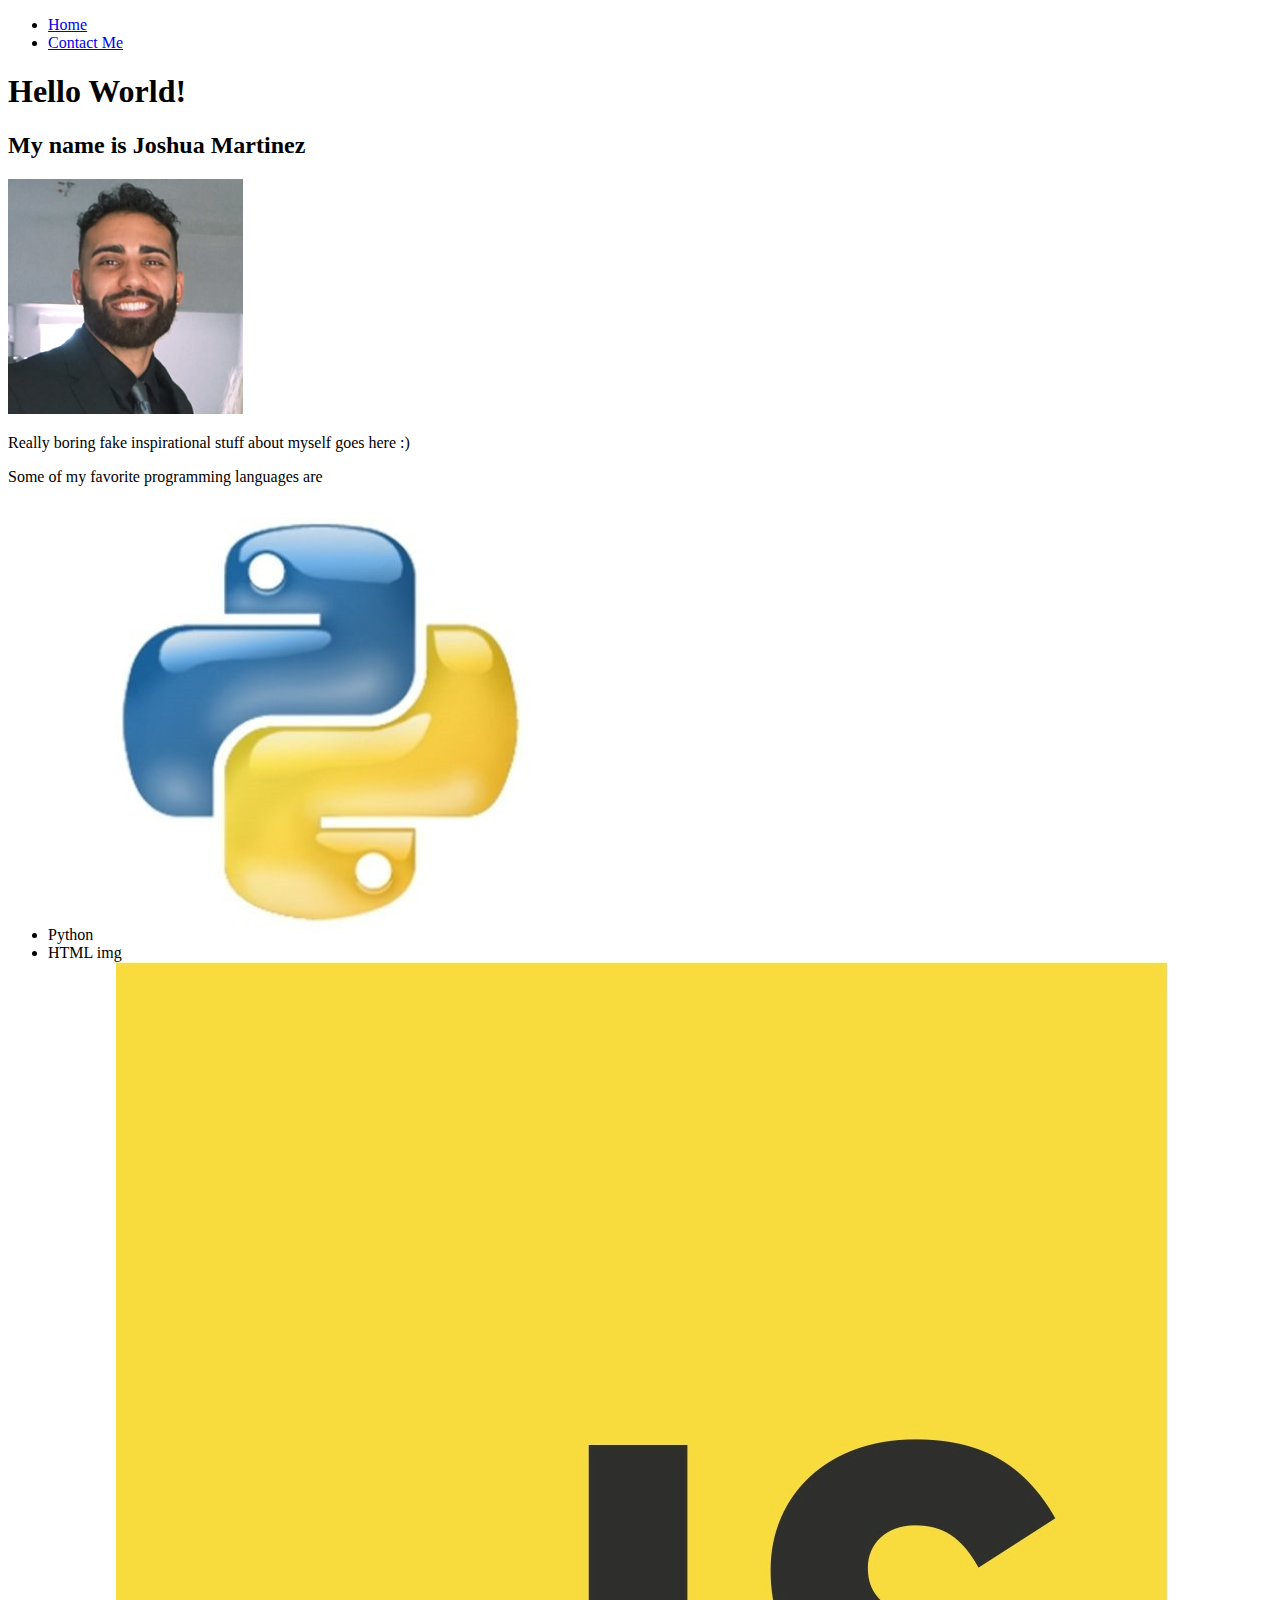
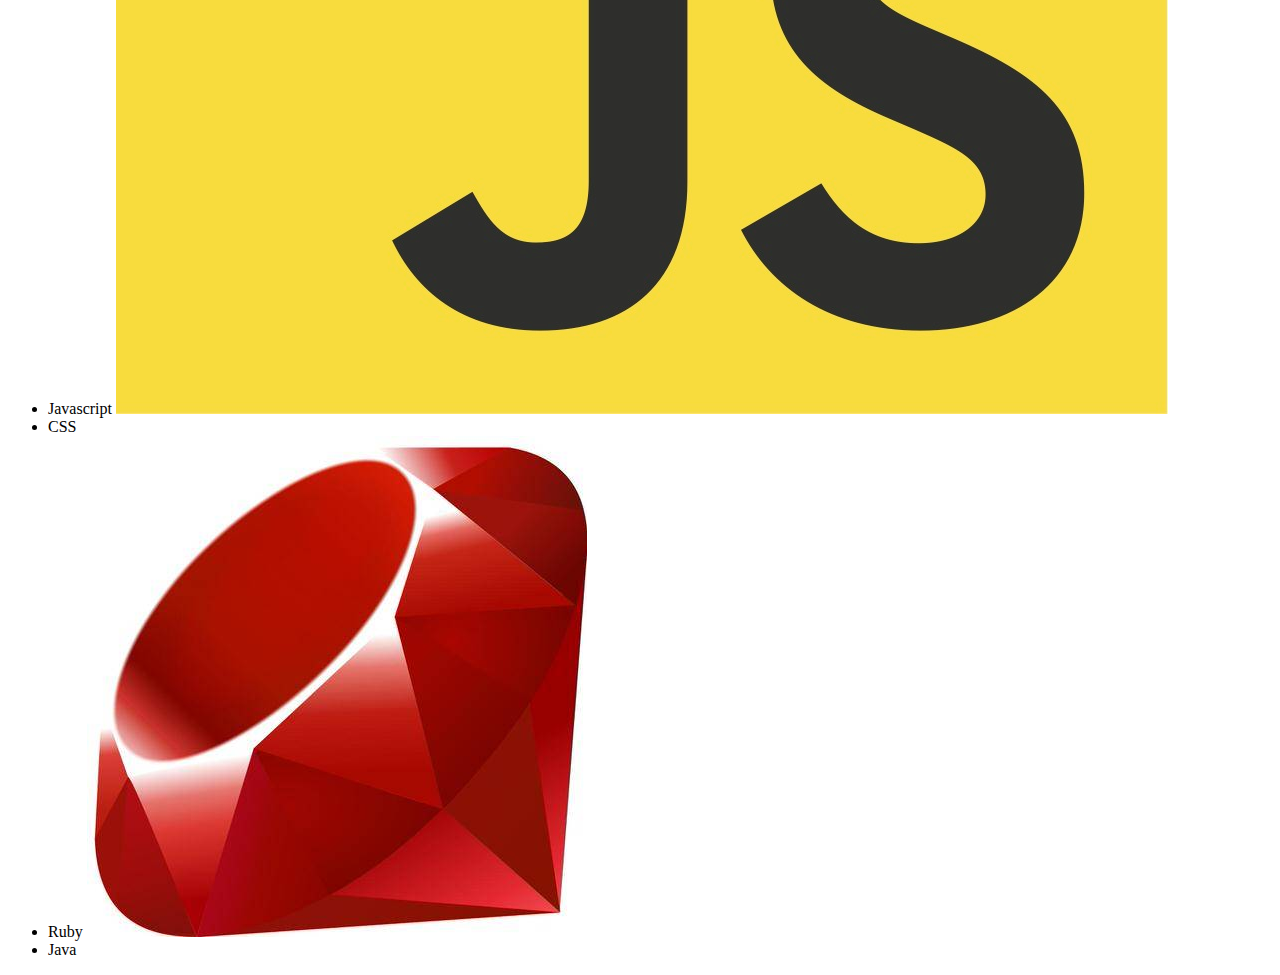
==== index.html @ feb9d22c "HTML and images" ====
<!DOCTYPE html>
<html lang="en" dir="ltr">
  <head>
    <meta charset="utf-8">
    <title>All About Me!</title>
  </head>
  <body>
    <nav>
      <ul>
        <li> <a href="index.html"> Home </a> </li>
        <li> <a href="contact.html"> Contact Me </a> </li>
      </ul>
    </nav>

    <main>
      <h1> Hello World! </h1>
      <h2> My name is Joshua Martinez </h2>
      <img src="profile_pic.png" alt="profile pic" title="This is me :)" />
      <!-- Profile pic goes here -->
      <p> Really boring fake inspirational stuff about myself goes here :) </p>
      <div>
          <p> Some of my favorite programming languages are </p>
          <ul>
            <li> Python <img src="python.jpg" alt="python"/> </li>
            <li> HTML img</li>
            <li> Javascript <img src="js.jpg" alt="javascript"> </li>
            <li> CSS </li>
            <li> Ruby <img src="ruby.jpg" alt="ruby"> </li>
            <li> Java </li>
          </ul>
      </div>
    </main>
  </body>
</html>
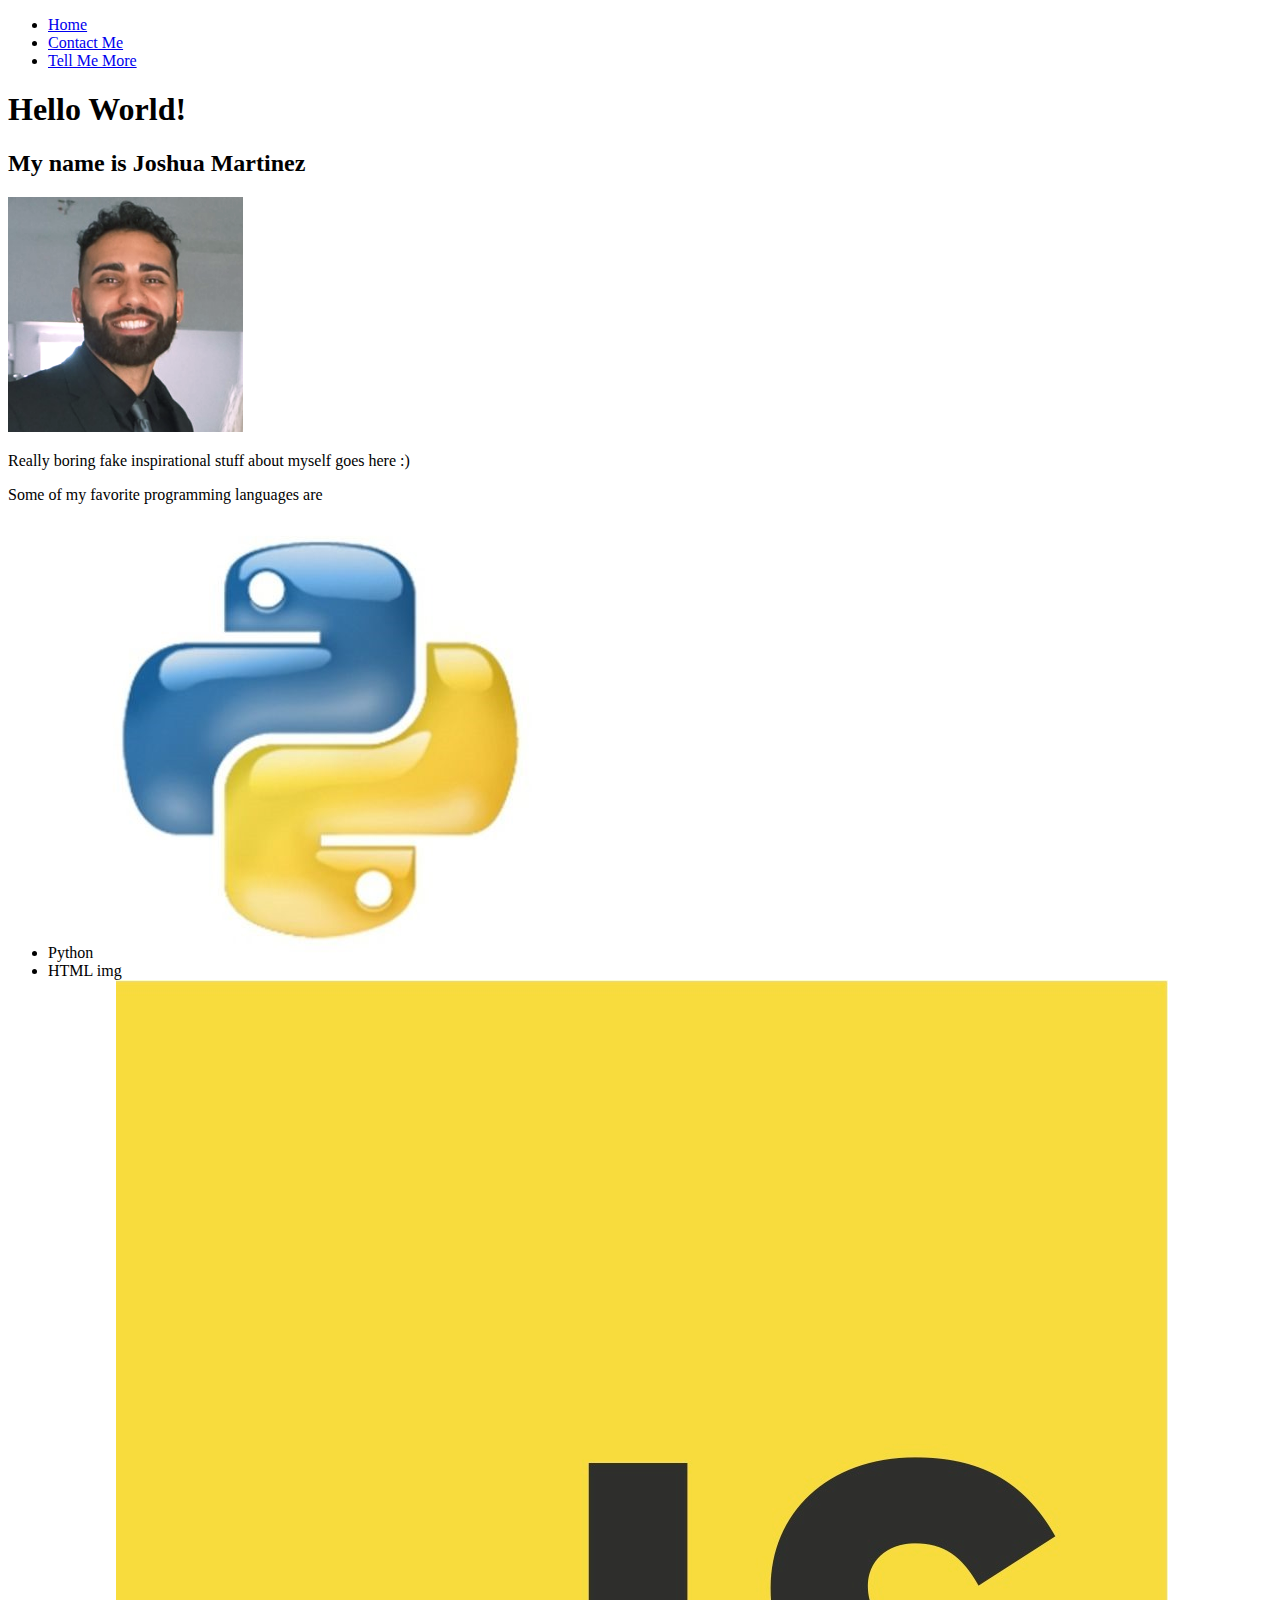
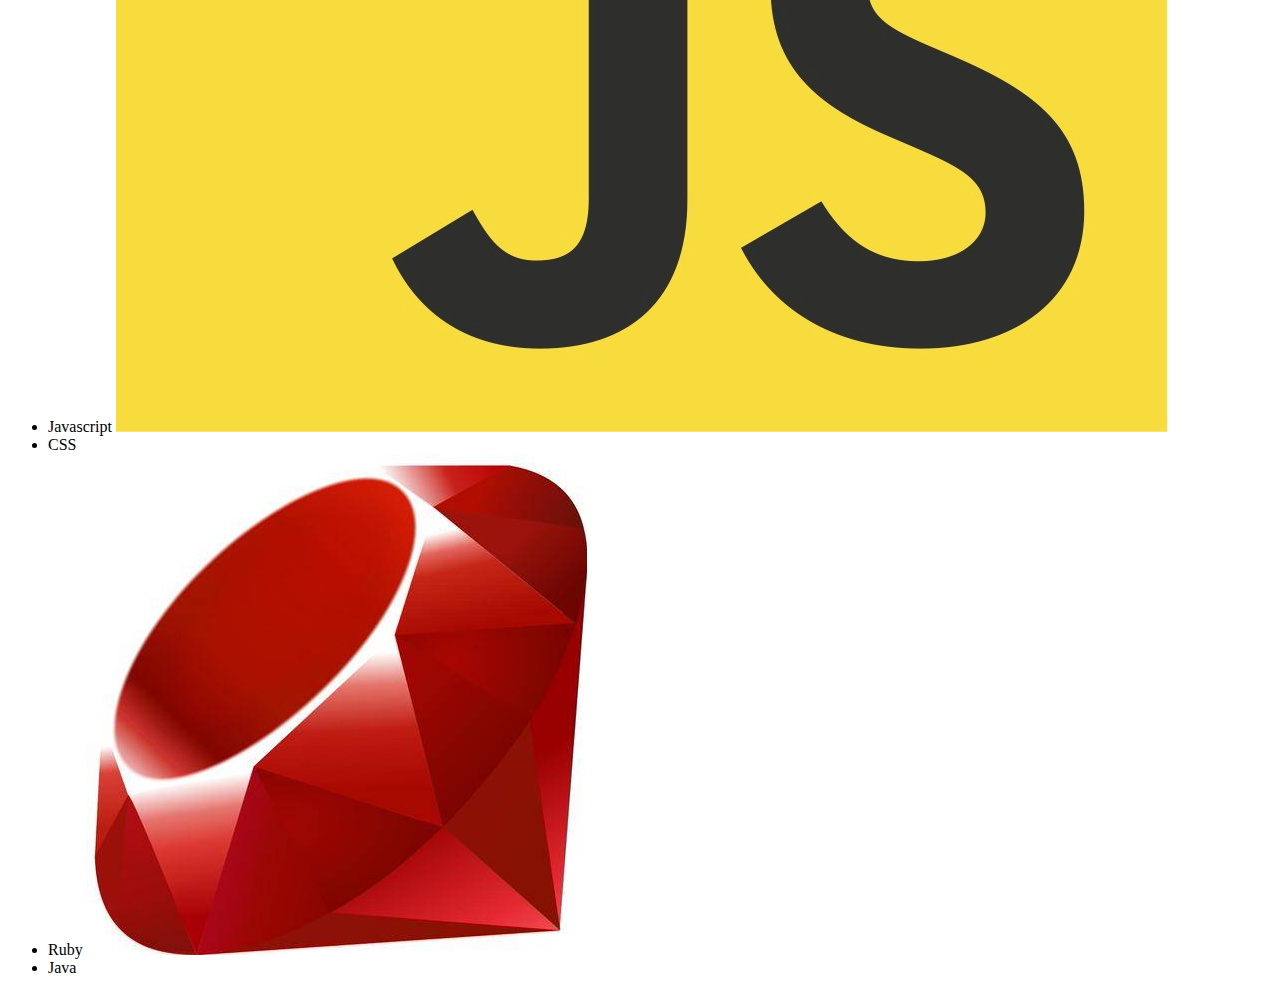
==== commit 78381385: "Updated html docs" ====
--- a/index.html
+++ b/index.html
@@ -9,6 +9,7 @@
       <ul>
         <li> <a href="index.html"> Home </a> </li>
         <li> <a href="contact.html"> Contact Me </a> </li>
+        <li> <a href="tell_me_more.html"> Tell Me More </a> </li>
       </ul>
     </nav>
 
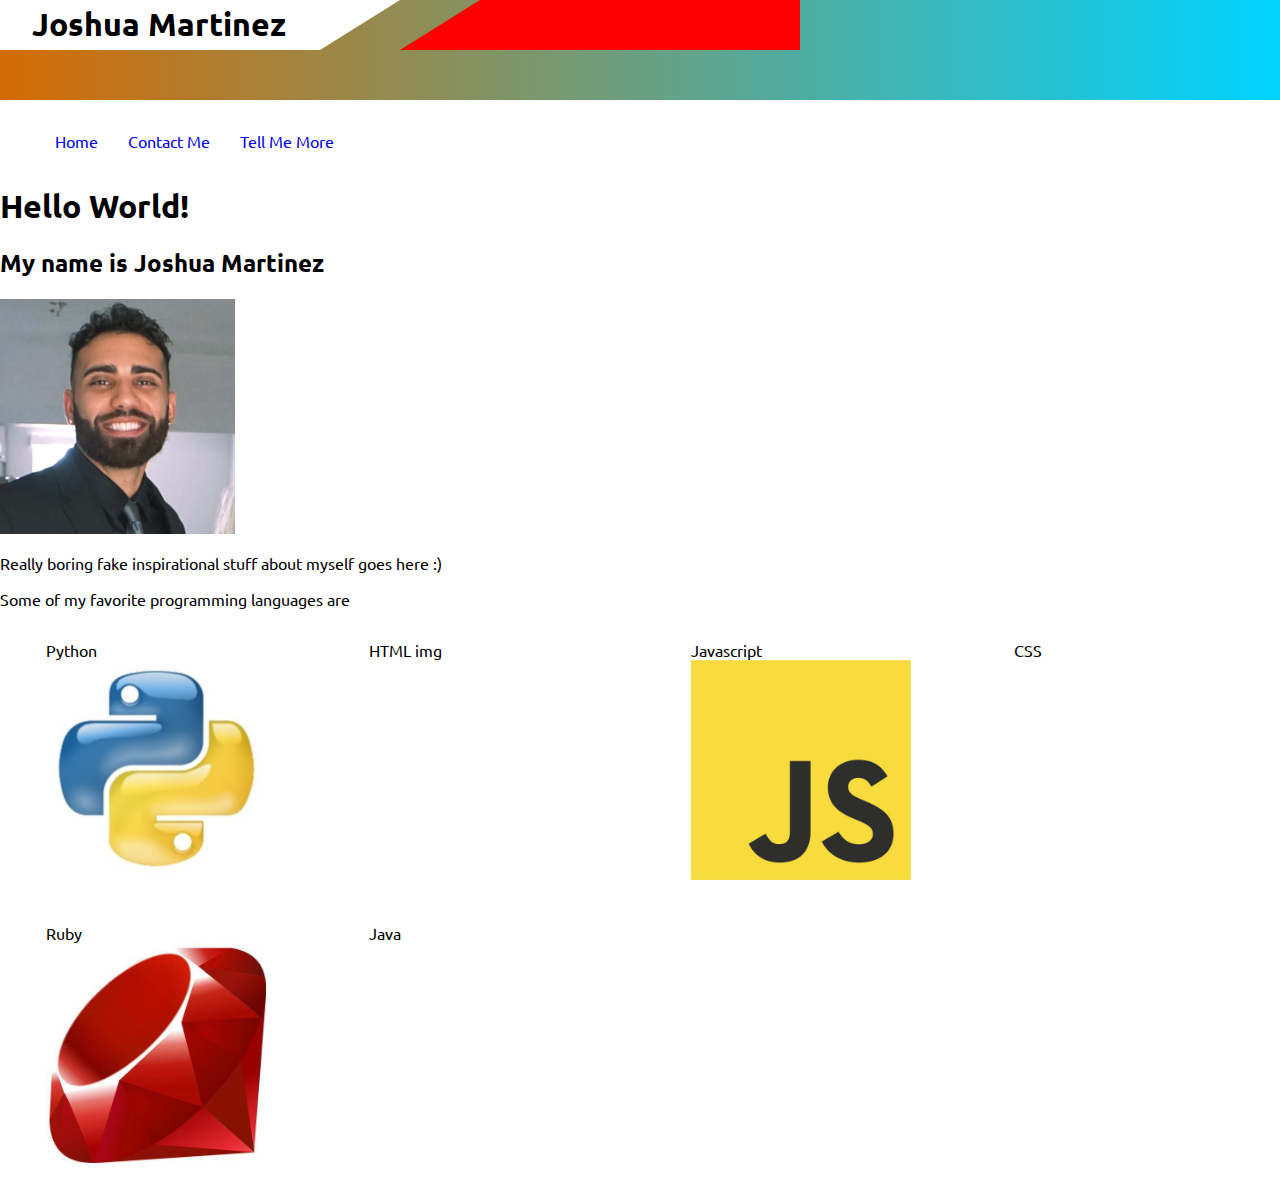
==== commit e4aacb8f: "add styles to pages" ====
--- a/index.html
+++ b/index.html
@@ -2,9 +2,29 @@
 <html lang="en" dir="ltr">
   <head>
     <meta charset="utf-8">
+    <link rel="stylesheet" href="global.css">
+    <link rel="stylesheet" href="navbar.css">
+    <link href="https://fonts.googleapis.com/css?family=Ubuntu&display=swap" rel="stylesheet">
     <title>All About Me!</title>
+
   </head>
+
   <body>
+
+    <div id="header_box">
+      <div id="parallelogram_name">
+        <h1 id="header_name"> Joshua Martinez </h1>
+      </div>
+
+      <div id="nav_bar">
+        <div id="parallelogram_nav">
+
+        </div>
+      </div>
+    </div>
+
+
+
     <nav>
       <ul>
         <li> <a href="index.html"> Home </a> </li>
@@ -21,7 +41,7 @@
       <p> Really boring fake inspirational stuff about myself goes here :) </p>
       <div>
           <p> Some of my favorite programming languages are </p>
-          <ul>
+          <ul id="language_list">
             <li> Python <img src="python.jpg" alt="python"/> </li>
             <li> HTML img</li>
             <li> Javascript <img src="js.jpg" alt="javascript"> </li>
--- a/global.css
+++ b/global.css
@@ -0,0 +1,38 @@
+body { margin: 0; }
+
+* {
+  box-sizing: border-box;
+  font-family: 'Ubuntu', sans-serif; 
+}
+
+a { text-decoration: none; }
+
+main {
+  margin-top: 20px;
+}
+
+ul {
+  display: flex;
+  list-style-type: none;
+}
+
+li {
+  display: inline-block;
+  padding: 15px;
+}
+
+#language_list {
+  display: grid;
+  grid-template-columns: repeat(auto-fit, minmax(250px, 1fr));
+  grid-gap: 10px;
+  padding: 0px;
+}
+
+#language_list li {
+  width: 250px;
+  margin: 0 auto;
+}
+
+#language_list li img {
+  width: 100%;
+}
--- a/navbar.css
+++ b/navbar.css
@@ -0,0 +1,36 @@
+nav ul {
+  margin 0;
+}
+
+#header_box {
+  width: 100%;
+  height: 100px;
+  background: rgb(212,107,5);
+  background: linear-gradient(90deg, rgba(212,107,5,1) 0%, rgba(0,212,255,1) 100%);
+  display: inline-flex;
+}
+
+h1 { margin: unset;}
+
+#parallelogram_name {
+  width: 400px;
+  height: 50px;
+  /* transform: skew(20deg); */
+  background: white;
+  clip-path: polygon(0 0, 100% 0, 80% 100%, 0% 100%);
+}
+
+#parallelogram_nav {
+  width: 400px;
+  height: 50px;
+  background-color: red;
+  clip-path: polygon(20% 0, 100% 0, 100% 100%, 0% 100%);
+  align-self: ;
+
+}
+
+#header_name {
+  display: inline-block;
+  padding-top: 4px;
+  margin-left: 2rem;
+}
